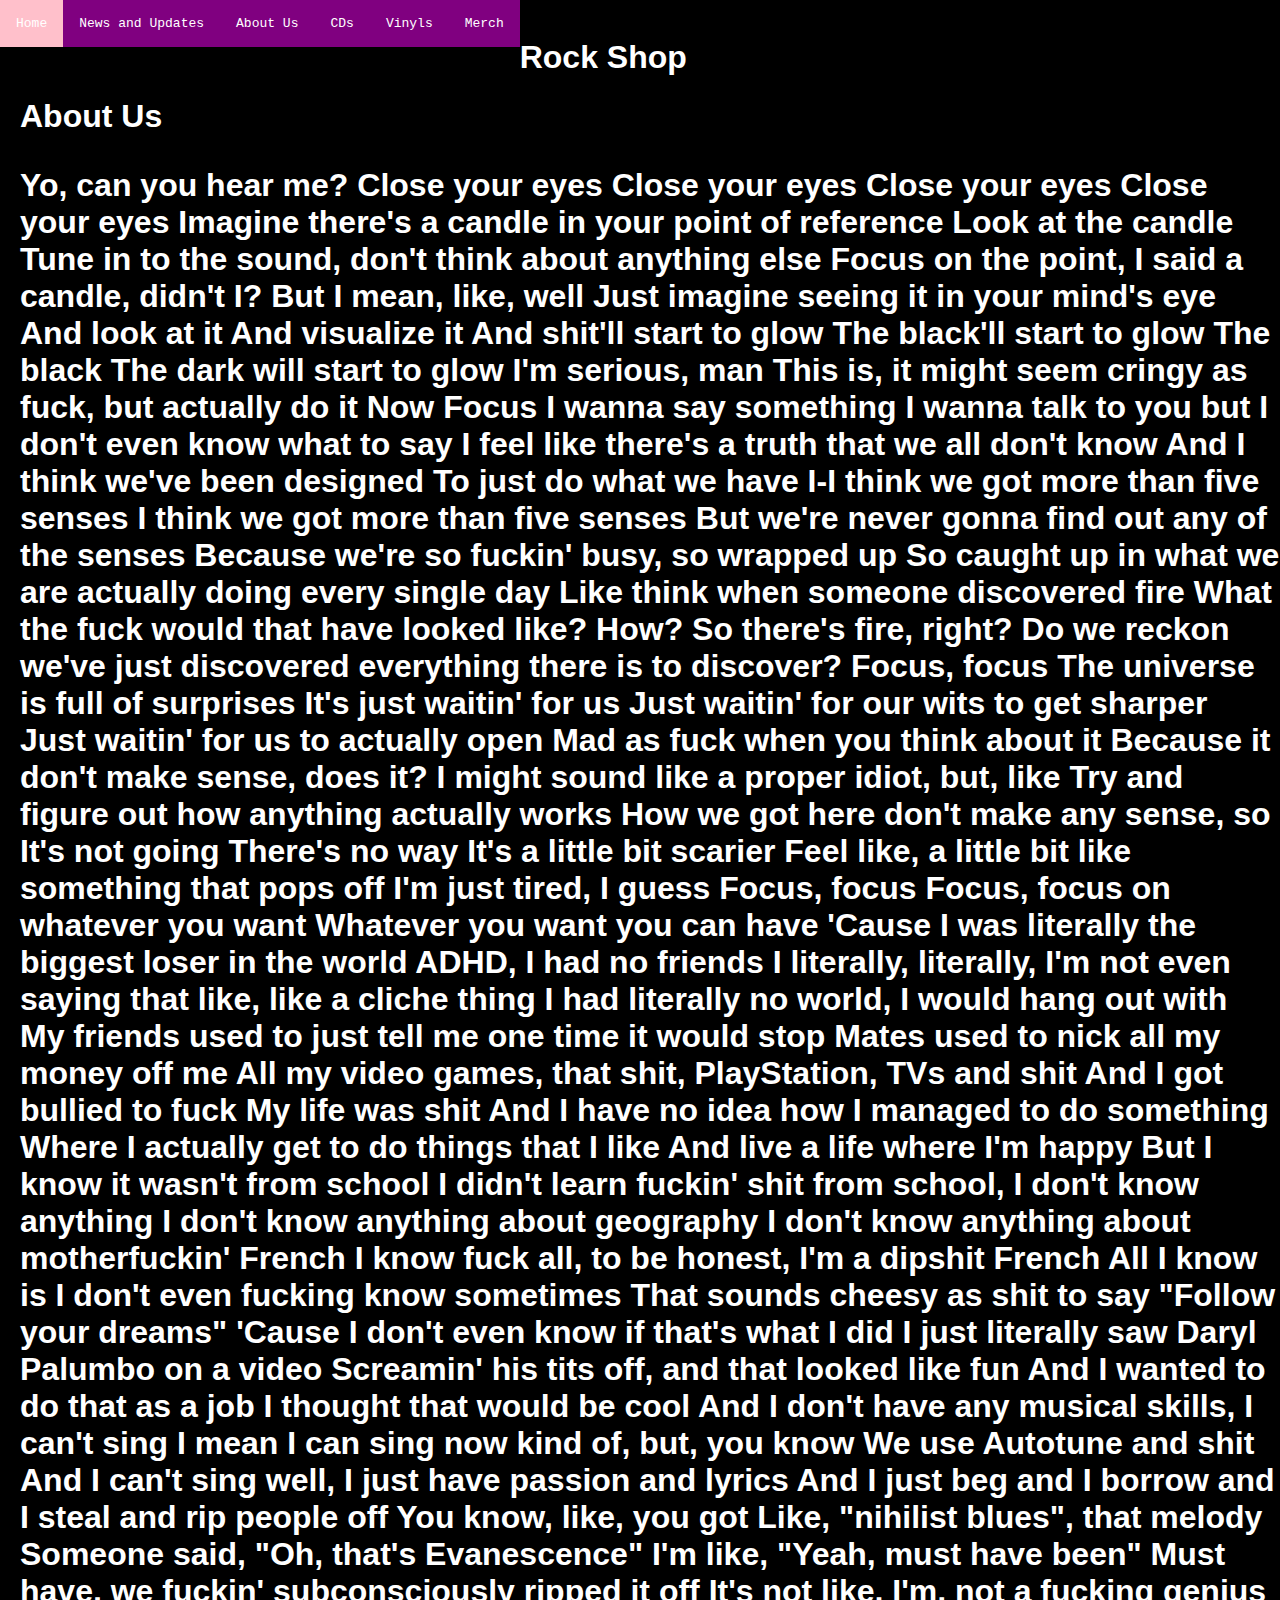
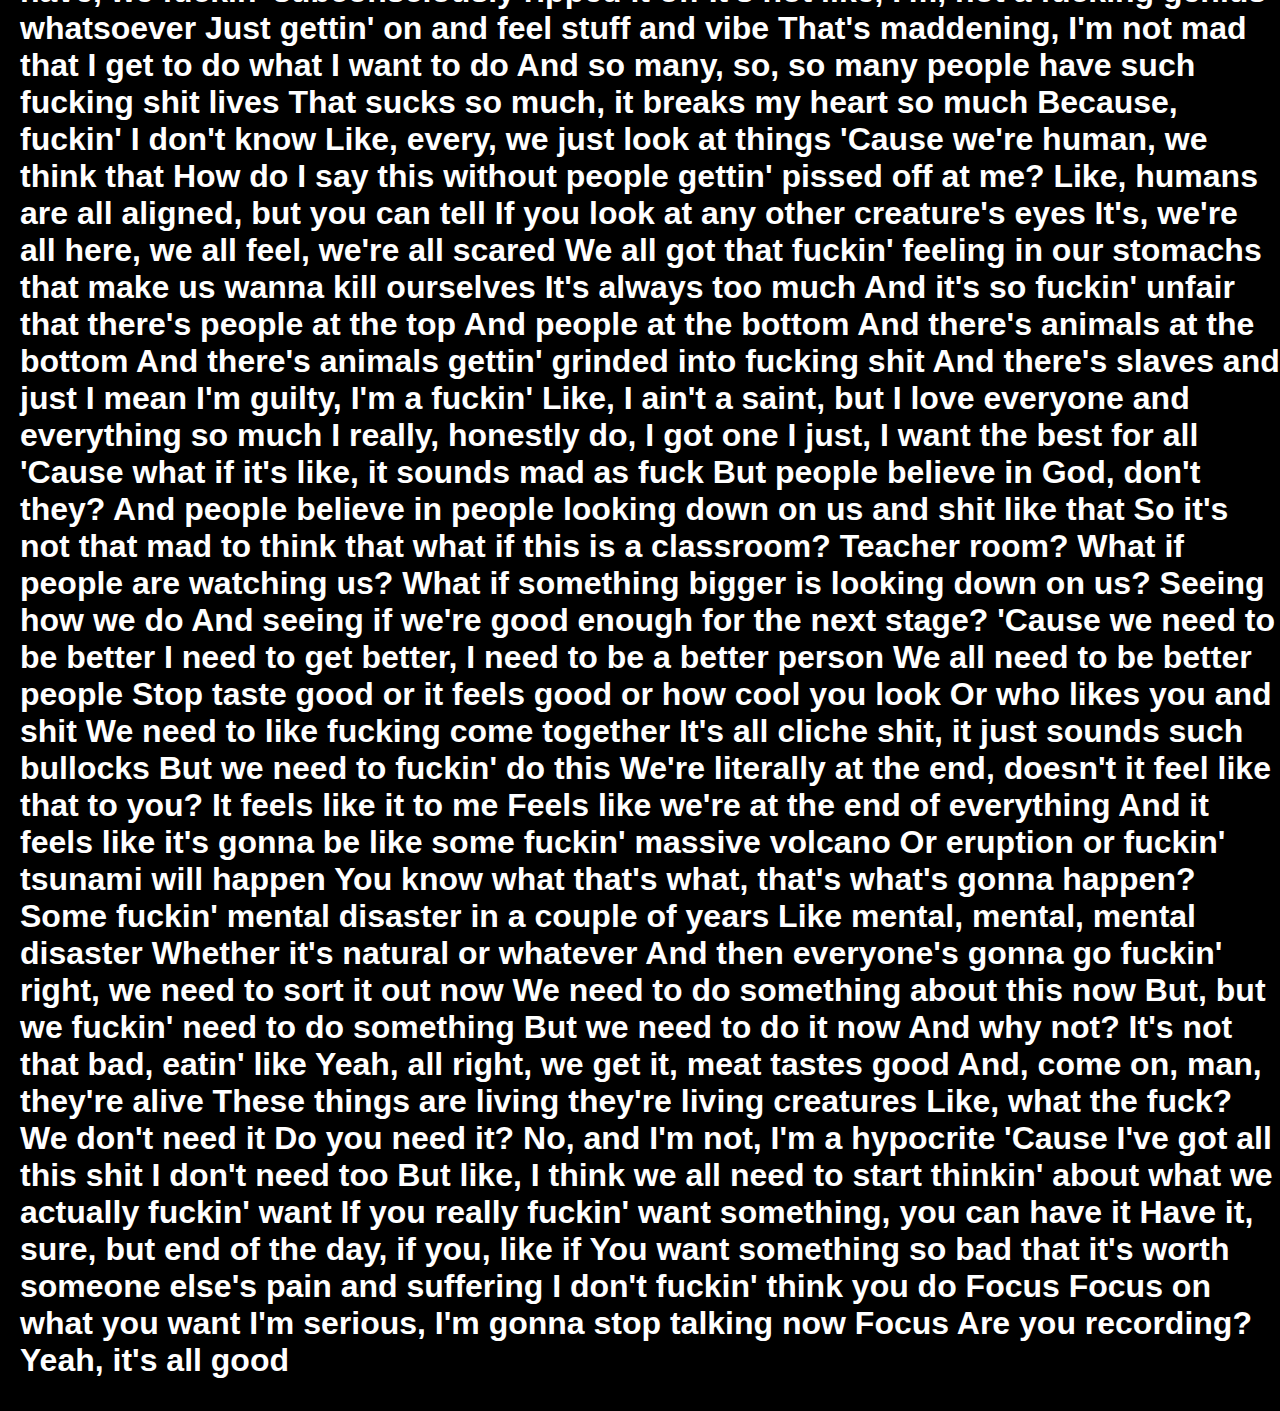
==== about.html @ 1fb13c89 "Add files via upload" ====
<!DOCTYPE html>
<html>
<head>
<link rel="stylesheet" type="text/css" href="mystyle.css">
</head>
<body>
  <nav role="navigation">
  <ul>
    <li><a href="index.html">Home</li>
    <li><a href="#">News and Updates</a>
      <ul class="dropdown">
        <li><a href="new releases.html">New releases</a></li>
        <li><a href="Band news.html">Band news</a></li>
        <li><a href="Updates.html">Updates to website</a></li>
      </ul>
    </li>
    <li><a href="about.html">About Us</a></li>

    <li><a href="CDs.html">CDs</a></li>
        <li><a href="Vinyls.html">Vinyls</a></li>
        <li><a href="merch.html">Merch</a></li
  </ul>
</nav>
      <ul class="dropdown">
        <
  </ul>
</nav>


<h1>Rock Shop</h1>

<h1>About Us</>
<p>Yo, can you hear me? Close your eyes
Close your eyes
Close your eyes
Close your eyes
Imagine there's a candle in your point of reference
Look at the candle

Tune in to the sound, don't think about anything else
Focus on the point, I said a candle, didn't I?
But I mean, like, well
Just imagine seeing it in your mind's eye
And look at it
And visualize it
And shit'll start to glow
The black'll start to glow
The black
The dark will start to glow
I'm serious, man
This is, it might seem cringy as fuck, but actually do it
Now
Focus

I wanna say something
I wanna talk to you but I don't even know what to say
I feel like there's a truth that we all don't know
And I think we've been designed
To just do what we have
I-I think we got more than five senses
I think we got more than five senses
But we're never gonna find out any of the senses
Because we're so fuckin' busy, so wrapped up
So caught up in what we are actually doing every single day
Like think when someone discovered fire
What the fuck would that have looked like? How?
So there's fire, right?
Do we reckon we've just discovered everything there is to discover?
Focus, focus

The universe is full of surprises
It's just waitin' for us
Just waitin' for our wits to get sharper
Just waitin' for us to actually open
Mad as fuck when you think about it
Because it don't make sense, does it?
I might sound like a proper idiot, but, like
Try and figure out how anything actually works
How we got here don't make any sense, so
It's not going
There's no way
It's a little bit scarier
Feel like, a little bit like something that pops off
I'm just tired, I guess
Focus, focus
Focus, focus on whatever you want
Whatever you want you can have
'Cause I was literally the biggest loser in the world
ADHD, I had no friends
I literally, literally, I'm not even saying that like, like a cliche thing
I had literally no world, I would hang out with
My friends used to just tell me one time it would stop
Mates used to nick all my money off me
All my video games, that shit, PlayStation, TVs and shit
And I got bullied to fuck
My life was shit
And I have no idea how I managed to do something
Where I actually get to do things that I like
And live a life where I'm happy
But I know it wasn't from school
I didn't learn fuckin' shit from school, I don't know anything
I don't know anything about geography
I don't know anything about motherfuckin' French
I know fuck all, to be honest, I'm a dipshit
French
All I know is I don't even fucking know sometimes
That sounds cheesy as shit to say "Follow your dreams"
'Cause I don't even know if that's what I did
I just literally saw Daryl Palumbo on a video
Screamin' his tits off, and that looked like fun
And I wanted to do that as a job
I thought that would be cool
And I don't have any musical skills, I can't sing
I mean I can sing now kind of, but, you know
We use Autotune and shit
And I can't sing well, I just have passion and lyrics
And I just beg and I borrow and I steal and rip people off
You know, like, you got
Like, "nihilist blues", that melody
Someone said, "Oh, that's Evanescence"
I'm like, "Yeah, must have been"
Must have, we fuckin' subconsciously ripped it off
It's not like, I'm, not a fucking genius whatsoever
Just gettin' on and feel stuff and vibe
That's maddening, I'm not mad that I get to do what I want to do
And so many, so, so many people have such fucking shit lives
That sucks so much, it breaks my heart so much
Because, fuckin' I don't know
Like, every, we just look at things
'Cause we're human, we think that
How do I say this without people gettin' pissed off at me?
Like, humans are all aligned, but you can tell
If you look at any other creature's eyes
It's, we're all here, we all feel, we're all scared
We all got that fuckin' feeling in our stomachs that make us wanna kill ourselves
It's always too much
And it's so fuckin' unfair that there's people at the top
And people at the bottom
And there's animals at the bottom
And there's animals gettin' grinded into fucking shit
And there's slaves and just
I mean I'm guilty, I'm a fuckin'
Like, I ain't a saint, but I love everyone and everything so much
I really, honestly do, I got one
I just, I want the best for all
'Cause what if it's like, it sounds mad as fuck
But people believe in God, don't they?
And people believe in people looking down on us and shit like that
So it's not that mad to think that what if this is a classroom?
Teacher room?
What if people are watching us?
What if something bigger is looking down on us?
Seeing how we do
And seeing if we're good enough for the next stage?
'Cause we need to be better
I need to get better, I need to be a better person
We all need to be better people
Stop taste good or it feels good or how cool you look
Or who likes you and shit
We need to like fucking come together
It's all cliche shit, it just sounds such bullocks
But we need to fuckin' do this
We're literally at the end, doesn't it feel like that to you?
It feels like it to me
Feels like we're at the end of everything
And it feels like it's gonna be like some fuckin' massive volcano
Or eruption or fuckin' tsunami will happen
You know what that's what, that's what's gonna happen?
Some fuckin' mental disaster in a couple of years
Like mental, mental, mental disaster
Whether it's natural or whatever
And then everyone's gonna go fuckin' right, we need to sort it out now
We need to do something about this now
But, but we fuckin' need to do something
But we need to do it now
And why not?
It's not that bad, eatin' like
Yeah, all right, we get it, meat tastes good
And, come on, man, they're alive
These things are living they're living creatures
Like, what the fuck? We don't need it
Do you need it?
No, and I'm not, I'm a hypocrite
'Cause I've got all this shit I don't need too
But like, I think we all need to start thinkin' about what we actually fuckin' want
If you really fuckin' want something, you can have it
Have it, sure, but end of the day, if you, like if
You want something so bad that it's worth someone else's pain and suffering
I don't fuckin' think you do
Focus
Focus on what you want
I'm serious, I'm gonna stop talking now
Focus
Are you recording?
Yeah, it's all good</p>
</body>
</html>
---- mystyle.css ----
body {
  background-color: black;
}
h1 {
  color: white;
  margin-left: 20px;
}
a {
  text-decoration: none;
}

nav {
    font-family: monospace;
}

ul {
  background: black;
    list-style: none;
    margin: 0;
    padding-left: 0;
}

li {
    color: #fff;
  background: purple;
    display: block;
    float: left;
    padding: 1rem;
    position: relative;
    text-decoration: none;
  transition-duration: 0.5s;
}
  
li a {
  color: #fff;
}

li:hover {
    background: pink;
    cursor: pointer;
}

ul li ul {
    background: purple;
    visibility: hidden;
  opacity: 0;
  min-width: 5rem;
    position: absolute;
  transition: all 0.5s ease;
  margin-top: 1rem;
    left: 0;
  display: none;
}

ul li:hover > ul,
ul li ul:hover {
  visibility: visible;
  opacity: 1;
  display: block;
}

ul li ul li {
    clear: both;
  width: 100%;
}




input[type=text] {
  width: 130px;
  -webkit-transition: width 0.4s ease-in-out;
  transition: width 0.4s ease-in-out;
}

/* When the input field gets focus, change its width to 100% */
input[type=text]:focus {
  width: 100%;
}
p {
 color: white;
}

h2 {
	color: pink;
}
h3 {
	color: white;
}


      #p-flex {
        max-width: 1200px;
        margin: 0 auto;
        display: flex;
        flex-direction: row;
        flex-wrap: wrap;
      }

      div.p-flex {
        width: 25%;
      }
      div.p-flex-in {
        box-sizing: border-box;
        margin: 5px;
        padding: 10px;
        border: 1px solid #e7fcde;
        background: pink;
      }
      img.p-img {
        width: 100%;
        height: auto;
      }
      div.p-name {
        font-weight: bold;
        font-size: 1.1em;
      }
      div.p-price {
        color: #f44242;
      }
      div.p-desc {
        color: #888;
        font-size: 0.9em;
      }
      button.p-add {
        background: #f46b41;
        color: #fff;
        border: none;
        width: 100%;
        padding: 10px;
        margin: 10px 5px 5px 5px;
        font-size: 1.1em;
        font-weight: bold;
        cursor: pointer;
      }

      @media only screen and (max-width: 1024px) {
        div.p-flex { width: 33%; }
      }
      @media only screen and (max-width: 600px) {
        div.p-flex { width: 50%; }
      }

      html, body {
        padding: 0;
        margin: 0;
        font-family: arial, sans-serif;
      }
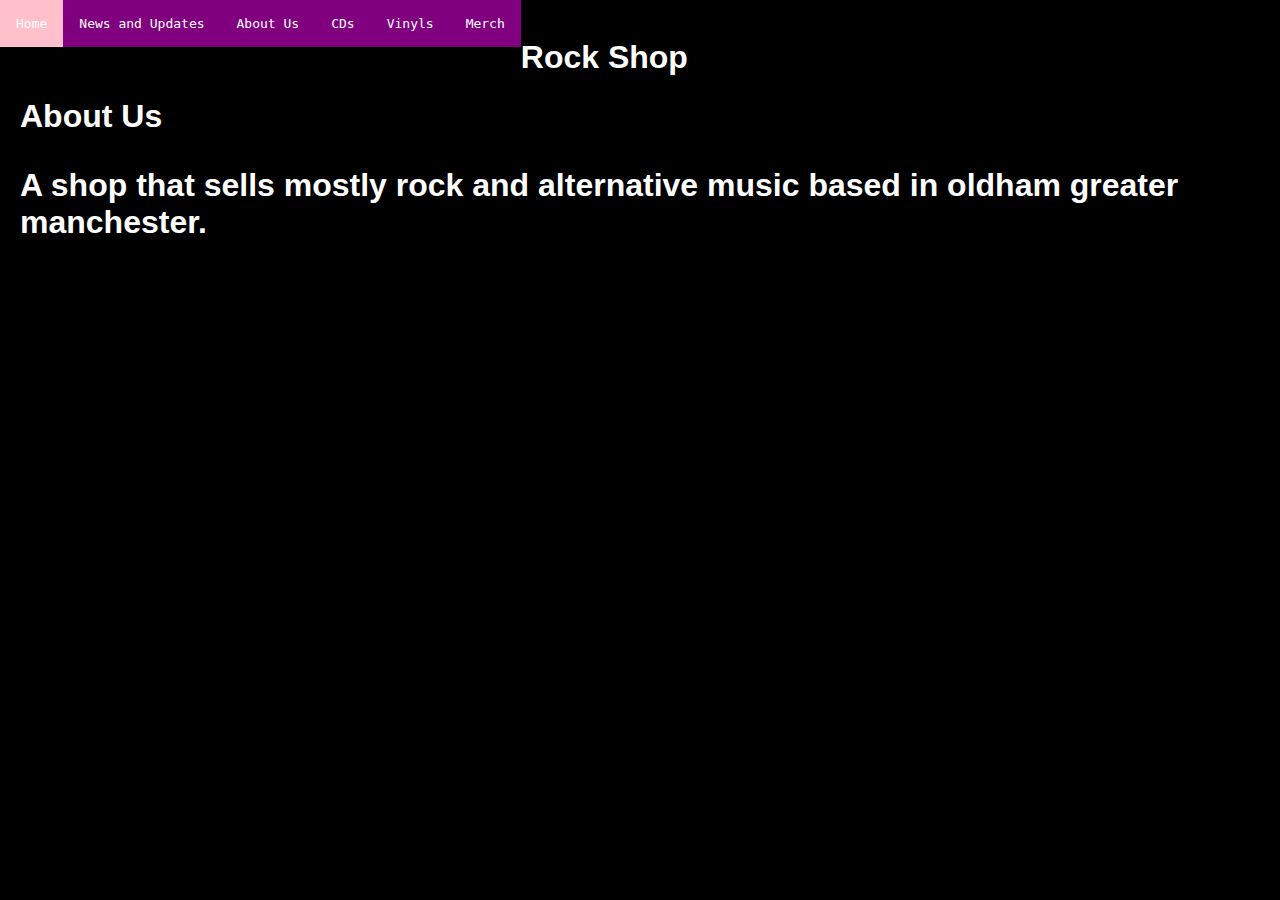
==== commit 74976611: "Update about.html" ====
--- a/about.html
+++ b/about.html
@@ -30,168 +30,6 @@
 <h1>Rock Shop</h1>
 
 <h1>About Us</>
-<p>Yo, can you hear me? Close your eyes
-Close your eyes
-Close your eyes
-Close your eyes
-Imagine there's a candle in your point of reference
-Look at the candle
-
-Tune in to the sound, don't think about anything else
-Focus on the point, I said a candle, didn't I?
-But I mean, like, well
-Just imagine seeing it in your mind's eye
-And look at it
-And visualize it
-And shit'll start to glow
-The black'll start to glow
-The black
-The dark will start to glow
-I'm serious, man
-This is, it might seem cringy as fuck, but actually do it
-Now
-Focus
-
-I wanna say something
-I wanna talk to you but I don't even know what to say
-I feel like there's a truth that we all don't know
-And I think we've been designed
-To just do what we have
-I-I think we got more than five senses
-I think we got more than five senses
-But we're never gonna find out any of the senses
-Because we're so fuckin' busy, so wrapped up
-So caught up in what we are actually doing every single day
-Like think when someone discovered fire
-What the fuck would that have looked like? How?
-So there's fire, right?
-Do we reckon we've just discovered everything there is to discover?
-Focus, focus
-
-The universe is full of surprises
-It's just waitin' for us
-Just waitin' for our wits to get sharper
-Just waitin' for us to actually open
-Mad as fuck when you think about it
-Because it don't make sense, does it?
-I might sound like a proper idiot, but, like
-Try and figure out how anything actually works
-How we got here don't make any sense, so
-It's not going
-There's no way
-It's a little bit scarier
-Feel like, a little bit like something that pops off
-I'm just tired, I guess
-Focus, focus
-Focus, focus on whatever you want
-Whatever you want you can have
-'Cause I was literally the biggest loser in the world
-ADHD, I had no friends
-I literally, literally, I'm not even saying that like, like a cliche thing
-I had literally no world, I would hang out with
-My friends used to just tell me one time it would stop
-Mates used to nick all my money off me
-All my video games, that shit, PlayStation, TVs and shit
-And I got bullied to fuck
-My life was shit
-And I have no idea how I managed to do something
-Where I actually get to do things that I like
-And live a life where I'm happy
-But I know it wasn't from school
-I didn't learn fuckin' shit from school, I don't know anything
-I don't know anything about geography
-I don't know anything about motherfuckin' French
-I know fuck all, to be honest, I'm a dipshit
-French
-All I know is I don't even fucking know sometimes
-That sounds cheesy as shit to say "Follow your dreams"
-'Cause I don't even know if that's what I did
-I just literally saw Daryl Palumbo on a video
-Screamin' his tits off, and that looked like fun
-And I wanted to do that as a job
-I thought that would be cool
-And I don't have any musical skills, I can't sing
-I mean I can sing now kind of, but, you know
-We use Autotune and shit
-And I can't sing well, I just have passion and lyrics
-And I just beg and I borrow and I steal and rip people off
-You know, like, you got
-Like, "nihilist blues", that melody
-Someone said, "Oh, that's Evanescence"
-I'm like, "Yeah, must have been"
-Must have, we fuckin' subconsciously ripped it off
-It's not like, I'm, not a fucking genius whatsoever
-Just gettin' on and feel stuff and vibe
-That's maddening, I'm not mad that I get to do what I want to do
-And so many, so, so many people have such fucking shit lives
-That sucks so much, it breaks my heart so much
-Because, fuckin' I don't know
-Like, every, we just look at things
-'Cause we're human, we think that
-How do I say this without people gettin' pissed off at me?
-Like, humans are all aligned, but you can tell
-If you look at any other creature's eyes
-It's, we're all here, we all feel, we're all scared
-We all got that fuckin' feeling in our stomachs that make us wanna kill ourselves
-It's always too much
-And it's so fuckin' unfair that there's people at the top
-And people at the bottom
-And there's animals at the bottom
-And there's animals gettin' grinded into fucking shit
-And there's slaves and just
-I mean I'm guilty, I'm a fuckin'
-Like, I ain't a saint, but I love everyone and everything so much
-I really, honestly do, I got one
-I just, I want the best for all
-'Cause what if it's like, it sounds mad as fuck
-But people believe in God, don't they?
-And people believe in people looking down on us and shit like that
-So it's not that mad to think that what if this is a classroom?
-Teacher room?
-What if people are watching us?
-What if something bigger is looking down on us?
-Seeing how we do
-And seeing if we're good enough for the next stage?
-'Cause we need to be better
-I need to get better, I need to be a better person
-We all need to be better people
-Stop taste good or it feels good or how cool you look
-Or who likes you and shit
-We need to like fucking come together
-It's all cliche shit, it just sounds such bullocks
-But we need to fuckin' do this
-We're literally at the end, doesn't it feel like that to you?
-It feels like it to me
-Feels like we're at the end of everything
-And it feels like it's gonna be like some fuckin' massive volcano
-Or eruption or fuckin' tsunami will happen
-You know what that's what, that's what's gonna happen?
-Some fuckin' mental disaster in a couple of years
-Like mental, mental, mental disaster
-Whether it's natural or whatever
-And then everyone's gonna go fuckin' right, we need to sort it out now
-We need to do something about this now
-But, but we fuckin' need to do something
-But we need to do it now
-And why not?
-It's not that bad, eatin' like
-Yeah, all right, we get it, meat tastes good
-And, come on, man, they're alive
-These things are living they're living creatures
-Like, what the fuck? We don't need it
-Do you need it?
-No, and I'm not, I'm a hypocrite
-'Cause I've got all this shit I don't need too
-But like, I think we all need to start thinkin' about what we actually fuckin' want
-If you really fuckin' want something, you can have it
-Have it, sure, but end of the day, if you, like if
-You want something so bad that it's worth someone else's pain and suffering
-I don't fuckin' think you do
-Focus
-Focus on what you want
-I'm serious, I'm gonna stop talking now
-Focus
-Are you recording?
-Yeah, it's all good</p>
+<p>A shop that sells mostly rock and alternative music based in oldham greater manchester.</p>
 </body>
-</html>+</html>
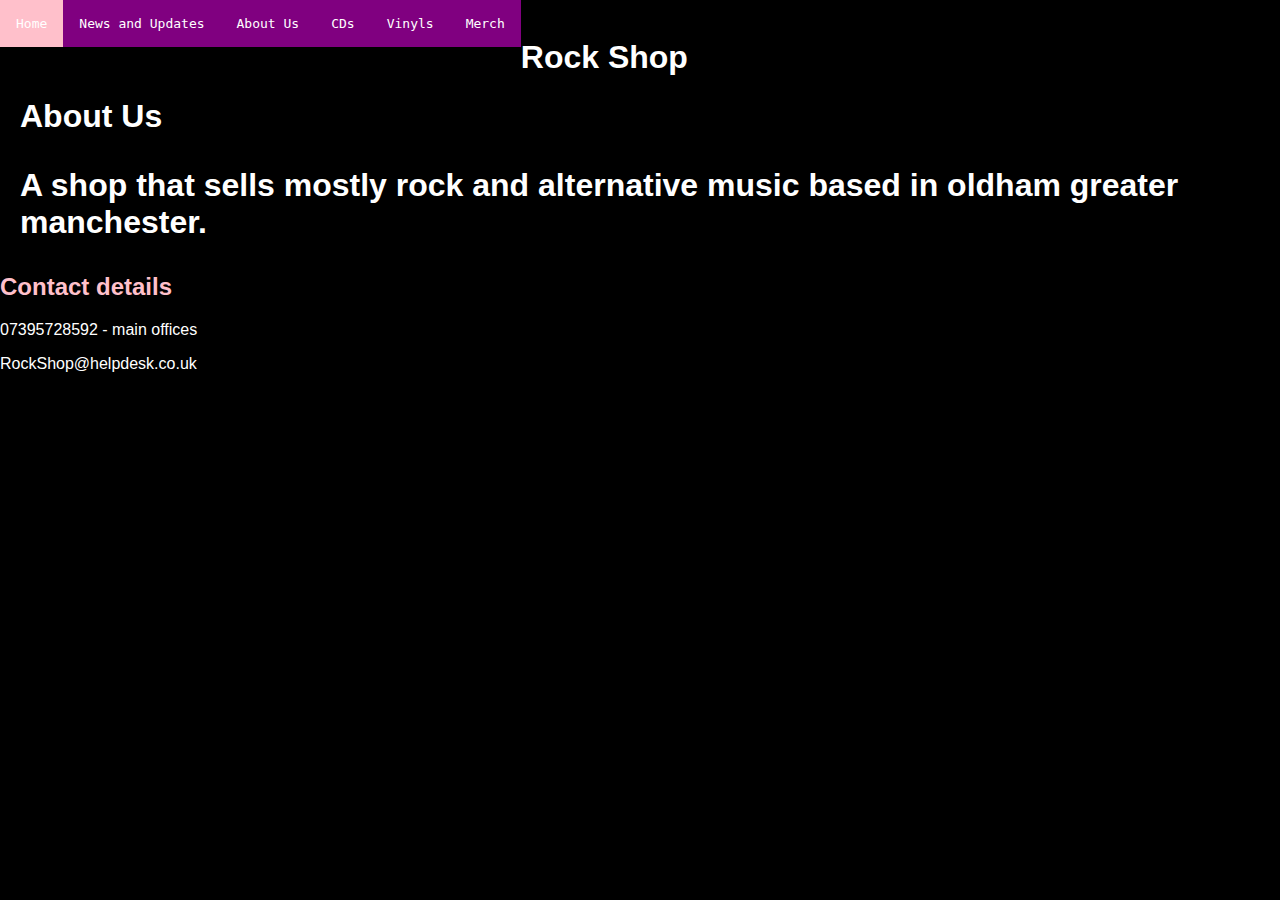
==== commit af96f105: "Update about.html" ====
--- a/about.html
+++ b/about.html
@@ -31,5 +31,9 @@
 
 <h1>About Us</>
 <p>A shop that sells mostly rock and alternative music based in oldham greater manchester.</p>
+
+  <h2> Contact details</h2>
+  <p>07395728592 - main offices</p>
+  <p>RockShop@helpdesk.co.uk</p>
 </body>
 </html>
